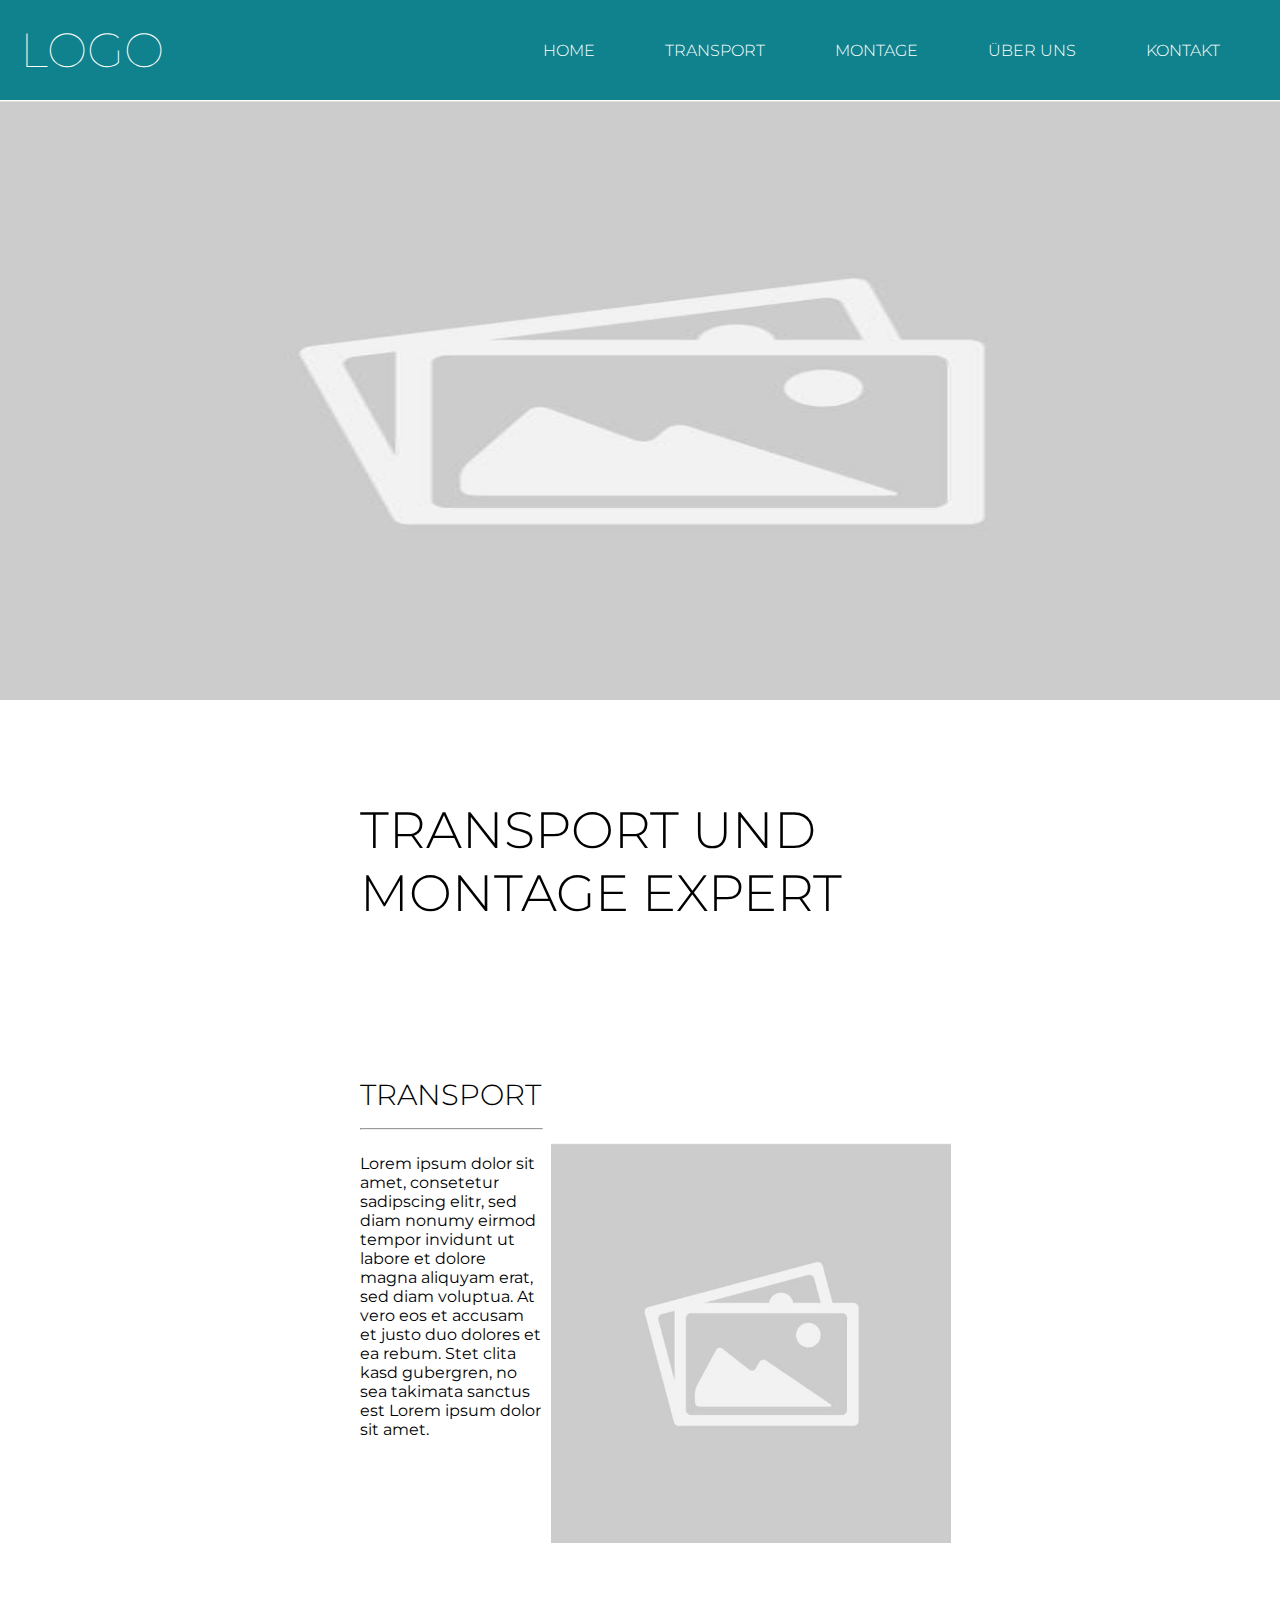
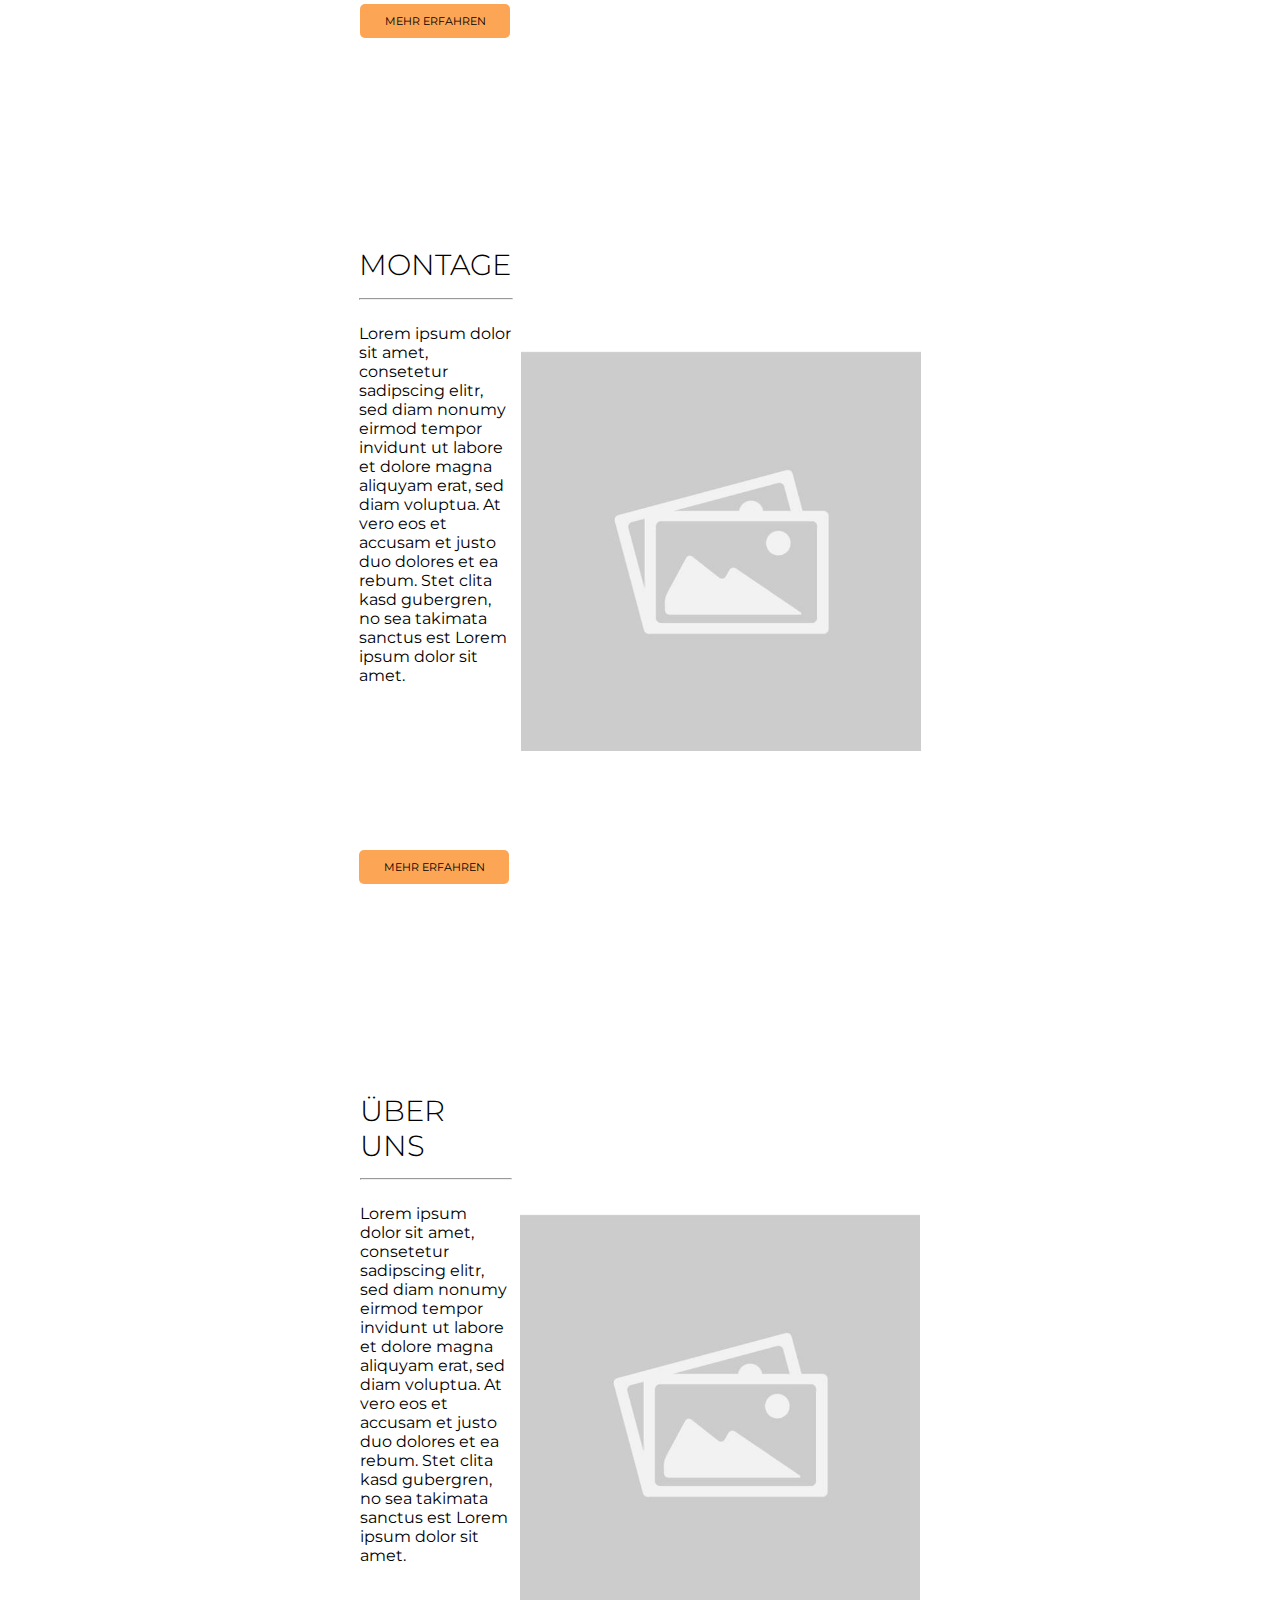
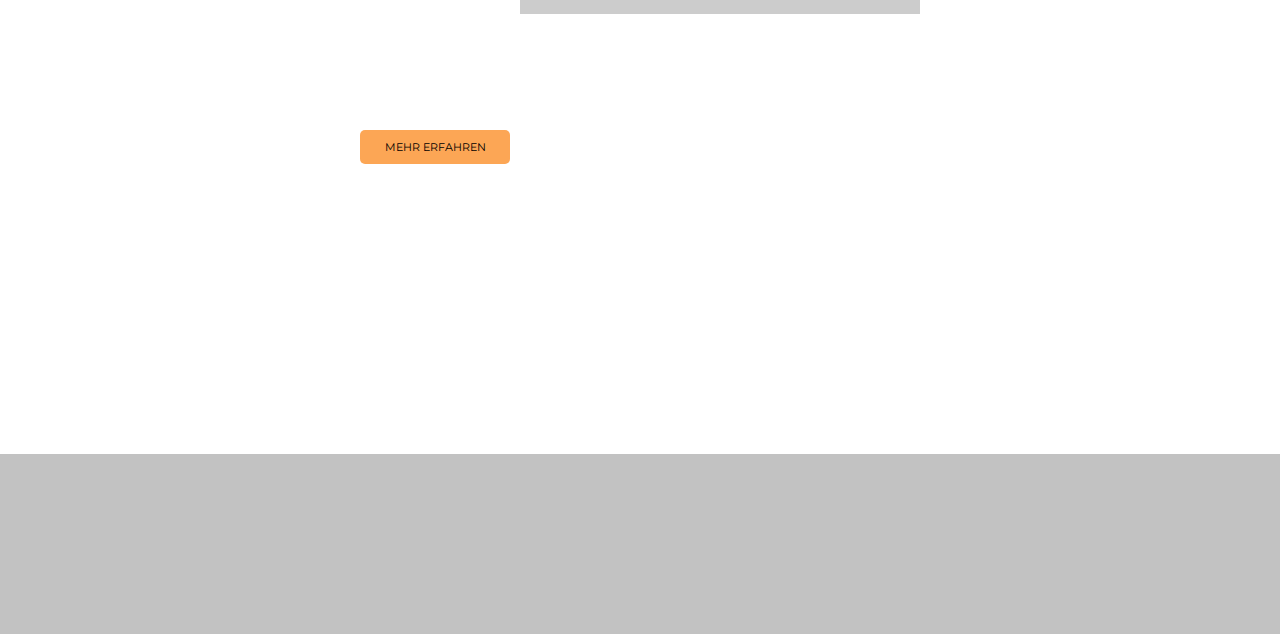
==== index.html @ 6c9cdc5b "Finish og strucure and design" ====
<!DOCTYPE html>
<html lang="eng">
    <head>
        <meta charset="UTF-8">
        <title>Transport & Montage Expert</title>
        <link rel="stylesheet" href="style.css">
        <link href="https://fonts.googleapis.com/css?family=Montserrat:100,200,300,regular,500,600,700,800,900,100italic,200italic,300italic,italic,500italic,600italic,700italic,800italic,900italic" rel="stylesheet" />
    </head>
    <body>
        <nav class="topnavbar">
        <logo>Logo</logo>
        <ul>
            <a href="index.html">Home</a>
            <a href="htmlpages/transport.html">Transport</a>
            <a href="htmlpages/montage.html">Montage</a>
            <a href="htmlpages/überuns.html">Über uns</a>
            <a href="#bottomnavbar">Kontakt</a>
        </ul>
        </nav>
        <img class= "bigImg" src="images/istockphoto-1147544807-612x612.jpg">
        <div class="mainbody">
            <h1>Transport und Montage Expert</h1>
            <div class="transport">
                <div class="transporttext">
                    <h3>Transport</h3>
                    <hr>
                    <p>Lorem ipsum dolor sit amet, consetetur sadipscing elitr, 
                    sed diam nonumy eirmod tempor invidunt ut labore et dolore magna aliquyam erat,
                    sed diam voluptua. At vero eos et accusam et justo duo dolores et ea rebum. 
                    Stet clita kasd gubergren, no sea takimata sanctus est Lorem ipsum dolor sit amet.</p>
                    <button>Mehr Erfahren</button>
                </div>
                <img src="images/istockphoto-1147544807-612x612.jpg">
            </div>
            <div class="montage">
                <div class="montagetext">
                    <h3>Montage</h3>
                    <hr >
                    <p>Lorem ipsum dolor sit amet, consetetur sadipscing elitr, 
                    sed diam nonumy eirmod tempor invidunt ut labore et dolore magna aliquyam erat,
                    sed diam voluptua. At vero eos et accusam et justo duo dolores et ea rebum. 
                    Stet clita kasd gubergren, no sea takimata sanctus est Lorem ipsum dolor sit amet.</p>
                    <button>Mehr Erfahren</button>
                </div>
                <img src="images/istockphoto-1147544807-612x612.jpg">
            </div>
            <div class="überuns">
                <div class="überunstext">
                    <h3>Über uns</h3>
                    <hr>
                    <p>Lorem ipsum dolor sit amet, consetetur sadipscing elitr, 
                    sed diam nonumy eirmod tempor invidunt ut labore et dolore magna aliquyam erat,
                    sed diam voluptua. At vero eos et accusam et justo duo dolores et ea rebum. 
                    Stet clita kasd gubergren, no sea takimata sanctus est Lorem ipsum dolor sit amet.</p>
                    <button>Mehr Erfahren</button>
                </div>
                <img src="images/istockphoto-1147544807-612x612.jpg">
            </div>
        </div>
        <nav id="bottomnavbar">

        </nav>
    </body>
</html>
---- style.css ----
body{
    margin: 0px;
    padding: 0px;
}

.topnavbar{
    display: flex;
    align-items: center;
    width: 100%;
    height: 100px;
    background-color: #10828d;
    font-family: "Montserrat";
}

.topnavbar logo{
    font-size: 3em;
    font-weight: 100;
    color: white;
    margin-left: 20px;
    text-transform: uppercase;
}

.topnavbar ul{
    display: flex;
    margin-left: auto;
    gap: 30px;
    margin-right: 40px;
}

.topnavbar ul a{
    color: white;
    text-decoration: none;
    text-transform: uppercase;
    font-weight: 300;
    padding: 20px;
    transition: 0.4s ease-in-out;
}

.topnavbar ul a:hover{
    background-color:rgba(255, 255, 255, 0.192);
}



.bigImg{
    width: 100%;
    height: 600px;
}

.mainbody{
    display: flex;
    flex-direction: column;
    align-items: center;
    justify-content: center;
    padding: 360px;
    margin-top: -300px;
}

.mainbody h1{
    font-family: "Montserrat";
    font-weight: 300;
    font-size: 3.2em;
    text-transform: uppercase;
}

.transport{
    display: flex; 
    flex-direction: row;
    margin-top: 70px;
    align-items: center;
    margin: auto;
    margin-top: 90px;
}

.transporttext{
    display: flex;
    font-family: "Montserrat";
    flex-direction: column;
}

.transporttext h3{
    font-weight: 300;
    font-size: 1.8em;
    text-transform: uppercase;
}

.transporttext hr{
    width: 100%;
    margin-top: -13px;
}

.transporttext p{

}

.transporttext button{
    margin-top: 149px;
    padding: 10px;
    width: 150px;
    background-color: #fca655;
    border: none;
    border-radius: 5px;
    font-family: "Montserrat";
    font-size: 0.7em;
    text-transform: uppercase;
    transition: 0.3s ease-in-out;
}

.transporttext button:hover{
    transform: scale(0.95);
    cursor: pointer;
}

.transport img{
    height: 400px;
    width: 400px;
    padding-left: 10px;
}

.montage{
    display: flex; 
    flex-direction: row;
    margin-top: 180px;
    align-items: center;
}

.montagetext{
    display: flex;
    font-family: "Montserrat";
    flex-direction: column;
}

.montagetext h3{
    font-weight: 300;
    font-size: 1.8em;
    text-transform: uppercase;
}

.montagetext hr{
    width: 100%;
    margin-top: -13px;
}

.montagetext p{

}

.montagetext button{
    margin-top: 149px;
    padding: 10px;
    width: 150px;
    background-color: #fca655;
    border: none;
    border-radius: 5px;
    font-family: "Montserrat";
    font-size: 0.7em;
    text-transform: uppercase;
    transition: 0.3s ease-in-out;
}

.montagetext button:hover{
    transform: scale(0.95);
    cursor: pointer;
}

.montage img{
    height: 400px;
    width: 400px;
    padding-left: 10px;
}

.überuns{
    display: flex; 
    flex-direction: row;
    margin-top: 180px;
    align-items: center;
}

.überunstext{
    display: flex;
    font-family: "Montserrat";
    flex-direction: column;
}

.überunstext h3{
    font-weight: 300;
    font-size: 1.8em;
    text-transform: uppercase;
}

.überunstext hr{
    width: 100%;
    margin-top: -13px;
}

.überunstext p{

}

.überunstext button{
    margin-top: 149px;
    padding: 10px;
    width: 150px;
    background-color: #fca655;
    border: none;
    border-radius: 5px;
    font-family: "Montserrat";
    font-size: 0.7em;
    text-transform: uppercase;
    transition: 0.3s ease-in-out;
}

.überunstext button:hover{
    transform: scale(0.95);
    cursor: pointer;
}

.überuns img{
    height: 400px;
    width: 400px;
    padding-left: 10px;
}

#bottomnavbar{
    width: 100%;
    height: 180px;
    background-color: rgb(194, 194, 194);
    margin-top: -70px;
}
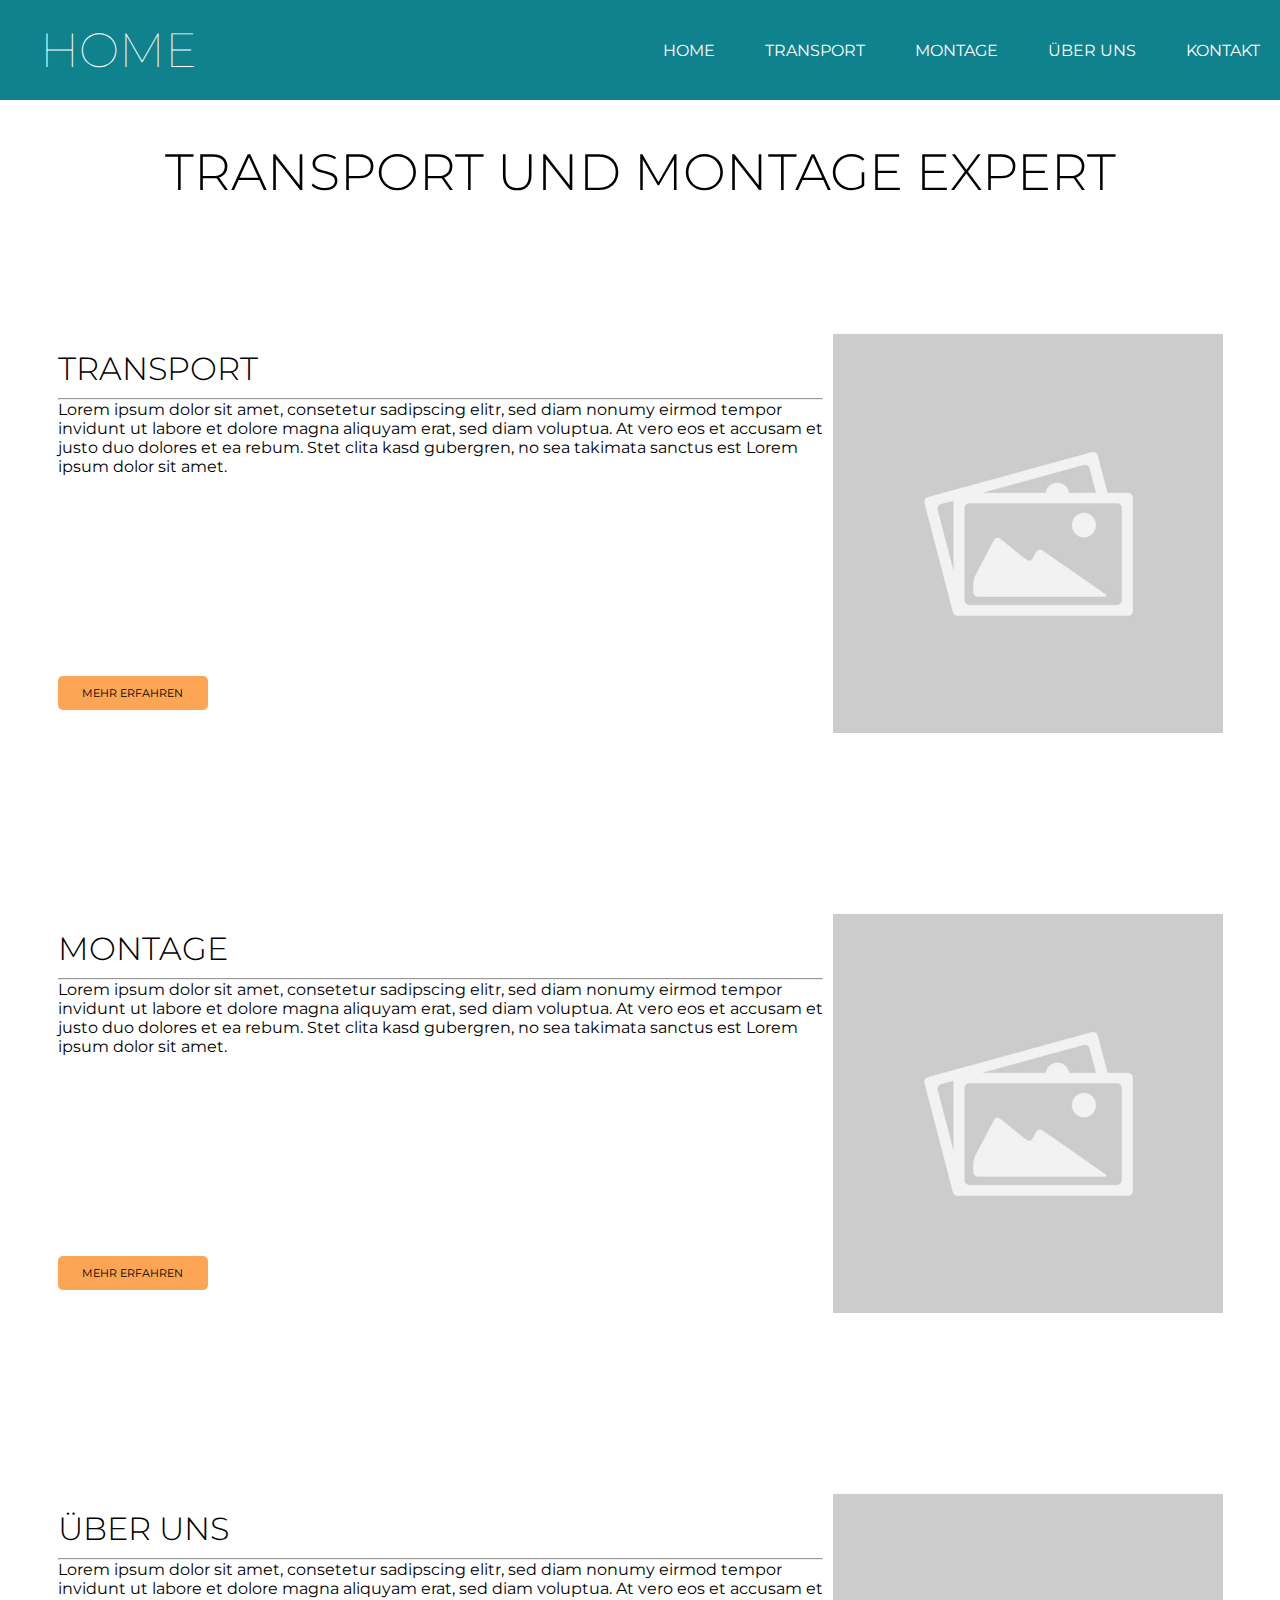
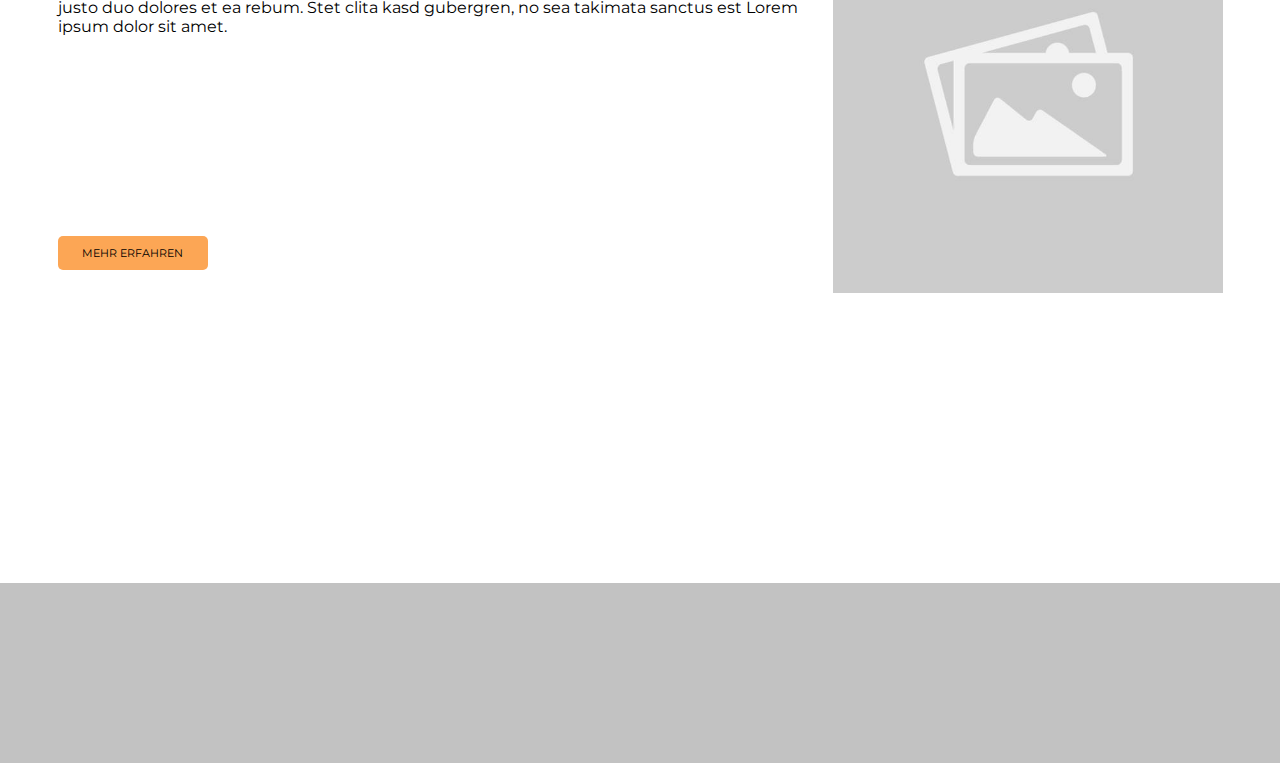
==== commit 12d6d018: "Complete Design and Structure" ====
--- a/index.html
+++ b/index.html
@@ -4,20 +4,37 @@
         <meta charset="UTF-8">
         <title>Transport & Montage Expert</title>
         <link rel="stylesheet" href="style.css">
-        <link href="https://fonts.googleapis.com/css?family=Montserrat:100,200,300,regular,500,600,700,800,900,100italic,200italic,300italic,italic,500italic,600italic,700italic,800italic,900italic" rel="stylesheet" />
+        <link href="https://fonts.googleapis.com/css?family=Montserrat:100,200,300,regular,
+        500,600,700,800,900,100italic,200italic,300italic,italic,500italic,600italic,700italic,
+        800italic,900italic" rel="stylesheet"/>
+        <meta name="viewport" content="width=device-width, initial-scale=1.0">
     </head>
     <body>
-        <nav class="topnavbar">
-        <logo>Logo</logo>
-        <ul>
-            <a href="index.html">Home</a>
-            <a href="htmlpages/transport.html">Transport</a>
-            <a href="htmlpages/montage.html">Montage</a>
-            <a href="htmlpages/überuns.html">Über uns</a>
-            <a href="#bottomnavbar">Kontakt</a>
-        </ul>
-        </nav>
-        <img class= "bigImg" src="images/istockphoto-1147544807-612x612.jpg">
+        <header>
+            <div id="brand"><a href="/">Home</a></div>
+            <nav>
+                <ul>
+                    <li><a href="index.html">Home</a></li>
+                    <li><a href="htmlpages/transport.html">Transport</a></li>
+                    <li><a href="htmlpages/montage.html">Montage</a></li>
+                    <li><a href="htmlpages/überuns.html">Über uns</a></li>
+                    <li><a href="#bottomnavbar">Kontakt</a></li>
+                </ul>
+            </nav>
+            <div id="burger-nav" onclick="toggleMobileMenu(this)">
+                <div class="bar1"></div>
+                <div class="bar2"></div>
+                <div class="bar3"></div>
+                <ul class="mobile-menu">
+                    <li><a href="index.html">Home</a></li>
+                    <li><a href="htmlpages/transport.html">Transport</a></li>
+                    <li><a href="htmlpages/montage.html">Montage</a></li>
+                    <li><a href="htmlpages/überuns.html">Über uns</a></li>
+                    <li><a href="#bottomnavbar">Kontakt</a></li>
+                </ul>
+            </div>
+        </header>
+        
         <div class="mainbody">
             <h1>Transport und Montage Expert</h1>
             <div class="transport">
@@ -25,9 +42,9 @@
                     <h3>Transport</h3>
                     <hr>
                     <p>Lorem ipsum dolor sit amet, consetetur sadipscing elitr, 
-                    sed diam nonumy eirmod tempor invidunt ut labore et dolore magna aliquyam erat,
-                    sed diam voluptua. At vero eos et accusam et justo duo dolores et ea rebum. 
-                    Stet clita kasd gubergren, no sea takimata sanctus est Lorem ipsum dolor sit amet.</p>
+                    sed diam nonumy eirmod tempor<br> invidunt ut labore et dolore magna aliquyam erat,
+                    sed diam voluptua. At vero eos et accusam et<br> justo duo dolores et ea rebum. 
+                    Stet clita kasd gubergren, no sea takimata sanctus est Lorem<br> ipsum dolor sit amet.</p>
                     <button>Mehr Erfahren</button>
                 </div>
                 <img src="images/istockphoto-1147544807-612x612.jpg">
@@ -37,9 +54,9 @@
                     <h3>Montage</h3>
                     <hr >
                     <p>Lorem ipsum dolor sit amet, consetetur sadipscing elitr, 
-                    sed diam nonumy eirmod tempor invidunt ut labore et dolore magna aliquyam erat,
-                    sed diam voluptua. At vero eos et accusam et justo duo dolores et ea rebum. 
-                    Stet clita kasd gubergren, no sea takimata sanctus est Lorem ipsum dolor sit amet.</p>
+                    sed diam nonumy eirmod tempor<br> invidunt ut labore et dolore magna aliquyam erat,
+                    sed diam voluptua. At vero eos et accusam et<br> justo duo dolores et ea rebum. 
+                    Stet clita kasd gubergren, no sea takimata sanctus est Lorem<br> ipsum dolor sit amet.</p>
                     <button>Mehr Erfahren</button>
                 </div>
                 <img src="images/istockphoto-1147544807-612x612.jpg">
@@ -49,9 +66,9 @@
                     <h3>Über uns</h3>
                     <hr>
                     <p>Lorem ipsum dolor sit amet, consetetur sadipscing elitr, 
-                    sed diam nonumy eirmod tempor invidunt ut labore et dolore magna aliquyam erat,
-                    sed diam voluptua. At vero eos et accusam et justo duo dolores et ea rebum. 
-                    Stet clita kasd gubergren, no sea takimata sanctus est Lorem ipsum dolor sit amet.</p>
+                    sed diam nonumy eirmod tempor<br> invidunt ut labore et dolore magna aliquyam erat,
+                    sed diam voluptua. At vero eos et accusam et<br> justo duo dolores et ea rebum. 
+                    Stet clita kasd gubergren, no sea takimata sanctus est Lorem<br> ipsum dolor sit amet.</p>
                     <button>Mehr Erfahren</button>
                 </div>
                 <img src="images/istockphoto-1147544807-612x612.jpg">
@@ -61,4 +78,8 @@
 
         </nav>
     </body>
+    
+    <script src="http://code.jquery.com/jquery-1.11.3.min.js"></script>
+    <script src="script.js"></script>
+
 </html>--- a/style.css
+++ b/style.css
@@ -1,4 +1,4 @@
-body{
+/*body{
     margin: 0px;
     padding: 0px;
 }
@@ -7,9 +7,10 @@
     display: flex;
     align-items: center;
     width: 100%;
-    height: 100px;
+    height: auto;
     background-color: #10828d;
     font-family: "Montserrat";
+    overflow: auto;
 }
 
 .topnavbar logo{
@@ -20,6 +21,16 @@
     text-transform: uppercase;
 }
 
+.burger-nav{
+    background-image: url(images/burgerburger.png) no-repeat 98% center;
+    height: 40px;
+    width: auto;
+    background-color: #404040;
+
+
+
+}
+
 .topnavbar ul{
     display: flex;
     margin-left: auto;
@@ -40,20 +51,156 @@
     background-color:rgba(255, 255, 255, 0.192);
 }
 
-
-
-.bigImg{
-    width: 100%;
-    height: 600px;
-}
+.mobilenavbar{
+    display: flex;
+    justify-content: center;
+    align-items: center;
+    height: 40px;
+    background-color: #5cb1b9;
+    width: 100%;
+    overflow: auto;
+    display: none;
+}
+
+.mobilenavbar ul{
+    display: flex;
+    gap: 40px;
+}
+
+.mobilenavbar ul a{
+    color: white;
+    text-decoration: none;
+    text-transform: uppercase;
+    font-weight: 300;
+    padding: 20px;
+    transition: 0.4s ease-in-out;
+    font-family: "Montserrat";
+}*/
+
+
+
+/*.bigImg{
+    width: 100%;
+    height: 400px;
+}*/
+
+*{
+    padding: 0;
+    margin: 0;
+    box-sizing: border-box;
+}
+
+header{
+    padding: 0 20px;
+    background-color: #10828d;
+    height: 100px;
+    display: flex;
+    justify-content: space-between;
+    align-items: center;
+    font-family: "Montserrat";
+}
+
+header a{
+    text-decoration: none;
+}
+
+#brand{
+    font-size: 3em;
+    font-weight: 100;
+    color: white;
+    margin-left: 20px;
+    text-transform: uppercase;
+}
+
+#brand a{
+    color: white;
+}
+
+ul{
+    list-style: none;
+    height: 100%;
+    display: flex;
+    align-items: center;
+    justify-content: space-around;
+    gap: 50px;
+    text-transform: uppercase;
+}
+
+ul a{
+    color: white;
+}
+
+ul li:hover{
+    transform: scale(1.1);
+    transition: ease-in-out 0.3s;
+}
+
+#burger-nav{
+    margin: auto 0;
+    display: none;
+    cursor: pointer;
+}
+
+#burger-nav div{
+    width: 35px;
+    height: 3px;
+    background-color: white;
+    margin: 6px 0;
+    transition: 0.4s;
+}
+
+.open .bar1{
+    -webkit-transform: rotate(-45deg) translate(-6px, 6px);
+    transform: rotate(-45deg) translate(-6px, 6px);
+}
+
+.open .bar2{
+    opacity: 0;
+}
+
+.open .bar3{
+    -webkit-transform: rotate(45deg) translate(-6px, -8px);
+    transform: rotate(45deg) translate(-6px, -8px);
+}
+
+.open .mobile-menu{
+    display: flex;
+    flex-direction: column;
+    background-color:#10828d;
+    width: 200px;
+    height: 400px;
+}
+
+.mobile-menu{
+    display: none;
+    position: absolute;
+    top: 80px;
+    right: 0px;
+    height: calc(100vh - 50px);
+    width: 100%;
+    padding-bottom: 20px;
+}
+
+@media only screen and (max-width: 910px){
+    header nav{
+        display: none;
+    }
+
+    #burger-nav{
+        display: block;
+    }
+}
+
+
+
 
 .mainbody{
     display: flex;
     flex-direction: column;
-    align-items: center;
     justify-content: center;
     padding: 360px;
-    margin-top: -300px;
+    margin-top: -320px;
+    align-items: center;
 }
 
 .mainbody h1{
@@ -61,15 +208,17 @@
     font-weight: 300;
     font-size: 3.2em;
     text-transform: uppercase;
+    text-align: center;
+    white-space: nowrap;
+    
 }
 
 .transport{
     display: flex; 
     flex-direction: row;
-    margin-top: 70px;
-    align-items: center;
-    margin: auto;
-    margin-top: 90px;
+    margin-top: 130px;
+    align-items: center;
+    
 }
 
 .transporttext{
@@ -80,21 +229,23 @@
 
 .transporttext h3{
     font-weight: 300;
-    font-size: 1.8em;
-    text-transform: uppercase;
+    font-size: 2em;
+    text-transform: uppercase;
+    margin-top: -7px;
 }
 
 .transporttext hr{
     width: 100%;
-    margin-top: -13px;
+    margin-top: 10px;
 }
 
 .transporttext p{
-
-}
+    white-space: nowrap;
+}
+
 
 .transporttext button{
-    margin-top: 149px;
+    margin-top: 200px;
     padding: 10px;
     width: 150px;
     background-color: #fca655;
@@ -115,6 +266,7 @@
     height: 400px;
     width: 400px;
     padding-left: 10px;
+    
 }
 
 .montage{
@@ -122,6 +274,7 @@
     flex-direction: row;
     margin-top: 180px;
     align-items: center;
+    
 }
 
 .montagetext{
@@ -132,21 +285,23 @@
 
 .montagetext h3{
     font-weight: 300;
-    font-size: 1.8em;
-    text-transform: uppercase;
+    font-size: 2em;
+    text-transform: uppercase;
+    margin-top: -7px;
 }
 
 .montagetext hr{
     width: 100%;
-    margin-top: -13px;
+    margin-top: 10px;
 }
 
 .montagetext p{
-
-}
+    white-space: nowrap;
+}
+
 
 .montagetext button{
-    margin-top: 149px;
+    margin-top: 200px;
     padding: 10px;
     width: 150px;
     background-color: #fca655;
@@ -174,6 +329,7 @@
     flex-direction: row;
     margin-top: 180px;
     align-items: center;
+    
 }
 
 .überunstext{
@@ -184,21 +340,23 @@
 
 .überunstext h3{
     font-weight: 300;
-    font-size: 1.8em;
-    text-transform: uppercase;
+    font-size: 2em;
+    text-transform: uppercase;
+    margin-top: -7px;
 }
 
 .überunstext hr{
     width: 100%;
-    margin-top: -13px;
+    margin-top: 10px;
 }
 
 .überunstext p{
-
-}
+    white-space: nowrap;
+}
+
 
 .überunstext button{
-    margin-top: 149px;
+    margin-top: 200px;
     padding: 10px;
     width: 150px;
     background-color: #fca655;
@@ -226,4 +384,218 @@
     height: 180px;
     background-color: rgb(194, 194, 194);
     margin-top: -70px;
+}
+
+@media screen and (max-width:630px){
+    br{
+        display: none;
+    }
+
+    header{
+        height: 80px;
+    }
+
+    .mainbody{
+        padding: 40px;
+        margin-top: -30px;
+        margin-bottom: 200px;
+    }
+
+    .mainbody h1{
+        white-space: normal;
+        margin-top: 40px;
+        font-size: 2.2em;
+    }
+
+    .mainbody h3{
+        white-space: normal;
+        font-size: 1.5em;
+    }
+
+    .mainbody p{
+        white-space: normal;
+    }
+
+    .mainbody button{
+        margin-top: 10px;
+        float: center;
+    }
+
+    .mainbody img{
+        margin-top: 10px;
+        float: center;
+
+    }
+
+    .transport{
+        flex-direction: column;
+        margin-top: 70px;
+    }
+
+    .montage{
+        flex-direction: column;
+        margin-top: 30px;
+    }
+    
+    .überuns{
+        flex-direction: column;
+        margin-top: 30px;
+    }
+}
+
+@media screen and (min-width:631px) and (max-width: 767px){
+    br{
+        display: none;
+    }
+
+    .mainbody{
+        padding: 40px;
+        margin-top: -30px;
+        margin-bottom: 200px;
+    }
+
+    .mainbody h1{
+        white-space: normal;
+        margin-top: 40px;
+    }
+
+    .mainbody h3{
+        white-space: normal;
+    }
+
+    .mainbody hr{
+    }
+
+    .mainbody p{
+        white-space: normal;
+    }
+
+    .mainbody button{
+        margin-top: 10px;
+    }
+
+    .mainbody img{
+        margin-top: -34px;
+        margin-left: auto;
+    }
+
+    .transport{
+        flex-direction: column;
+        margin-top: 120px;
+    }
+
+    .montage{
+        flex-direction: column;
+        margin-top: 30px;
+    }
+    
+    .überuns{
+        flex-direction: column;
+        margin-top: 30px;
+    }
+
+}
+
+@media screen and (min-width: 768px) and (max-width: 910px){
+    
+    br{
+        display: none;
+    }
+
+    .mainbody{
+        padding: 40px;
+        margin-top: -10px;
+        margin-bottom: 200px;
+    }
+
+    .mainbody h1{
+        white-space: normal;
+        margin-top: 40px;
+    }
+
+    .mainbody h3{
+        white-space: normal;
+    }
+
+    .mainbody hr{
+    }
+
+    .mainbody p{
+        white-space: normal;
+    }
+
+    .mainbody button{
+        margin-top: 103px;
+    }
+}
+
+@media screen and (min-width:911px) and (max-width:1024px){
+    br{
+        display: none;
+    }
+
+    .topnavbar{
+        height: 90px;
+    }
+
+    .topnavbar ul{
+        gap: 5px;
+    }
+
+    .mainbody{
+        padding: 60px;
+        margin-top: -10px;
+        margin-bottom: 200px;
+    }
+
+    .mainbody h1{
+        white-space: normal;
+    }
+
+    .mainbody h3{
+        white-space: normal;
+        margin-top: -10px;
+    }
+
+    .mainbody p{
+        white-space: normal;
+    }
+
+    .mainbody button{
+        margin-top: 153px;
+    }
+
+    
+}
+
+@media screen and (min-width:1025px) and (max-width:1229px){
+    br{
+        display: none;
+    }
+
+    .topnavbar ul{
+        gap: 10px;
+    }
+
+    .mainbody{
+        padding: 60px;
+        margin-top: 60px;
+        margin-bottom: 200px;
+    }
+
+    .mainbody h1{
+        margin-right: 60px;
+        margin-left: 60px;
+        white-space: normal;
+    }
+
+    .mainbody button{
+        margin-top: 170px;
+    }
+
+    .mainbody p{
+        white-space: normal;
+    }
+
+
 }